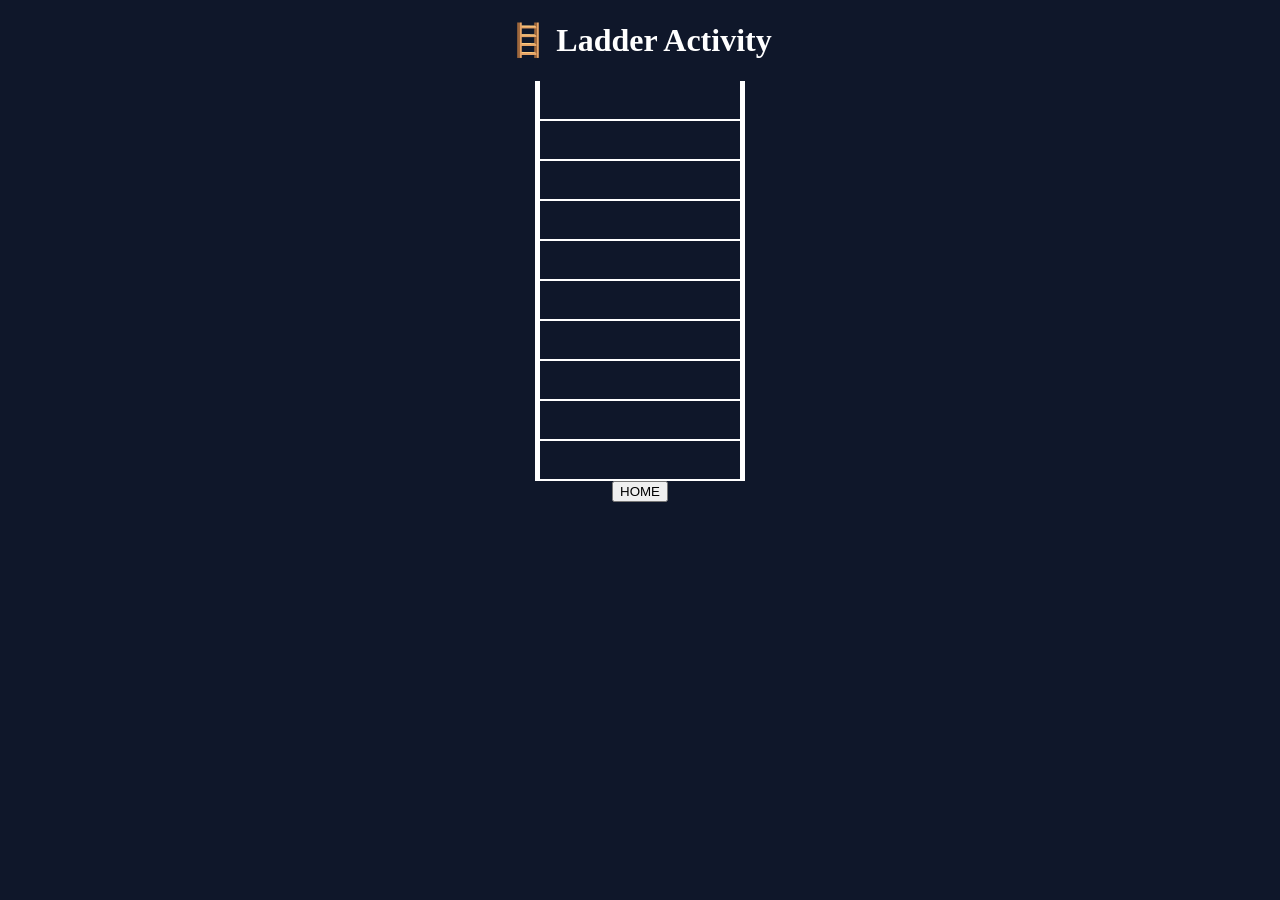
==== ladder.html @ bf3130eb "add file via upload" ====
<!DOCTYPE html>
<html>
<head>
<title>Ladder</title>
<style>
body {text-align:center;background:#0f172a;color:white;}
.ladder {position:relative;width:200px;height:400px;margin:auto;border-left:5px solid white;border-right:5px solid white;}
.step {position:absolute;width:100%;height:2px;background:white;}
.player {position:absolute;left:50%;transform:translateX(-50%);}
.student {background:#1e293b;margin:5px;padding:5px;cursor:pointer;}
</style>
</head>

<body>

<h1>🪜 Ladder Activity</h1>

<div id="list"></div>
<div class="ladder" id="ladder"></div>

<button onclick="goHome()">HOME</button>

<script>

let students = JSON.parse(localStorage.getItem("students")) || [];
let progress = JSON.parse(localStorage.getItem("progress")) || {};

students.forEach(s=>{ if(!progress[s]) progress[s]=0; });

let ladder=document.getElementById("ladder");
let list=document.getElementById("list");

// steps
for(let i=0;i<10;i++){
    let step=document.createElement("div");
    step.className="step";
    step.style.bottom=(i*40)+"px";
    ladder.appendChild(step);
}

students.forEach(s=>{

    let row=document.createElement("div");
    row.className="student";
    row.innerText=s+" ("+progress[s]+")";
    row.onclick=()=>move(s,row);
    list.appendChild(row);

    let p=document.createElement("div");
    p.className="player";
    p.id="p-"+s;
    p.innerText="🧑 "+s;
    p.style.bottom=(progress[s]*40)+"px";
    ladder.appendChild(p);
});

function move(s,row){
    if(progress[s]<9) progress[s]++;
    document.getElementById("p-"+s).style.bottom=(progress[s]*40)+"px";
    row.innerText=s+" ("+progress[s]+")";

    localStorage.setItem("progress", JSON.stringify(progress));
}

function goHome(){
    window.location.href="index.html";
}

</script>

</body>
</html>
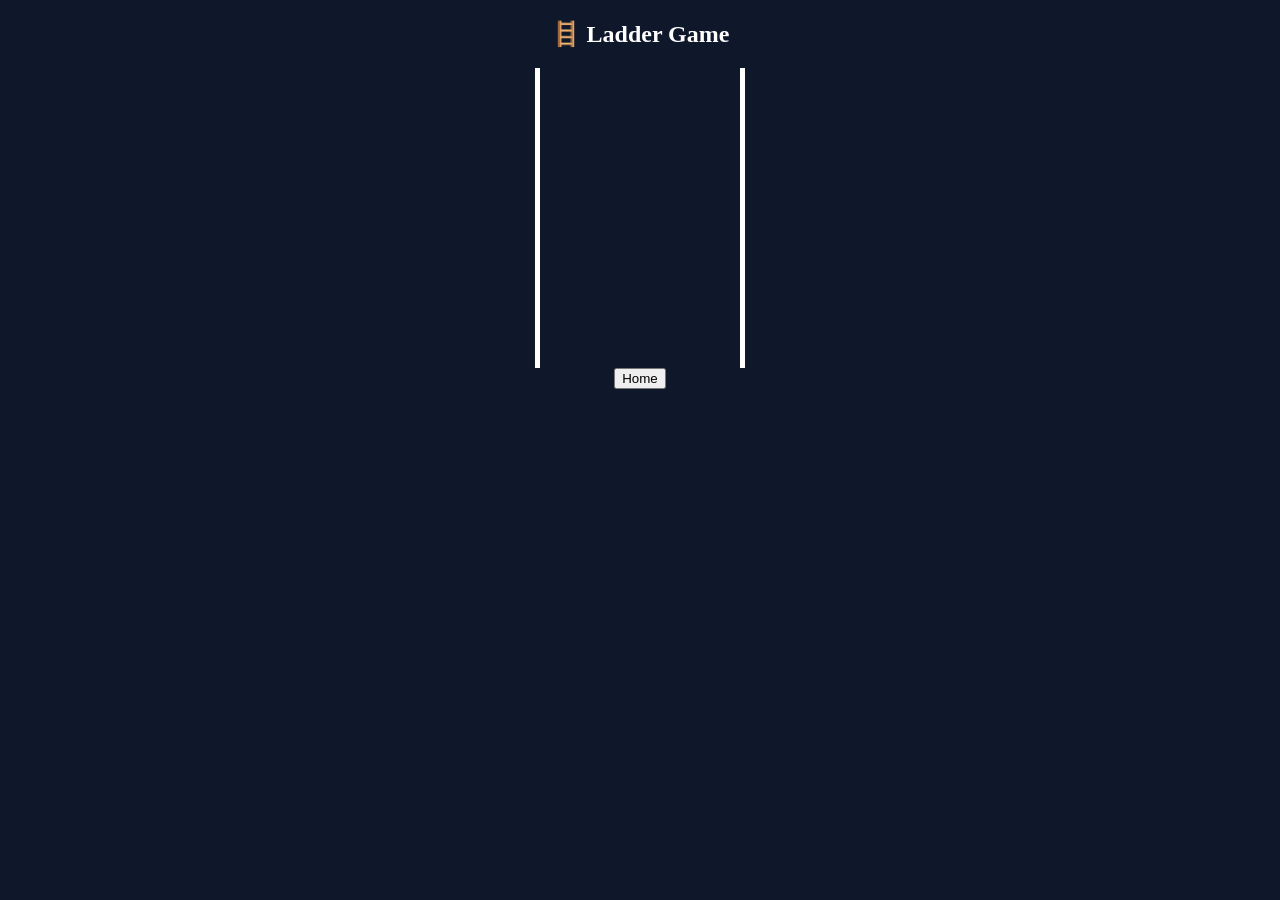
==== commit d4b1fbc3: "ladder.html" ====
--- a/ladder.html
+++ b/ladder.html
@@ -2,71 +2,53 @@
 <html>
 <head>
 <title>Ladder</title>
+
 <style>
-body {text-align:center;background:#0f172a;color:white;}
-.ladder {position:relative;width:200px;height:400px;margin:auto;border-left:5px solid white;border-right:5px solid white;}
-.step {position:absolute;width:100%;height:2px;background:white;}
+body {background:#0f172a;color:white;text-align:center;}
+.student {background:#1e293b;margin:5px;padding:8px;cursor:pointer;}
+.ladder {height:300px;border-left:5px solid white;border-right:5px solid white;position:relative;width:200px;margin:auto;}
 .player {position:absolute;left:50%;transform:translateX(-50%);}
-.student {background:#1e293b;margin:5px;padding:5px;cursor:pointer;}
 </style>
 </head>
 
 <body>
 
-<h1>🪜 Ladder Activity</h1>
+<h2>🪜 Ladder Game</h2>
 
 <div id="list"></div>
 <div class="ladder" id="ladder"></div>
 
-<button onclick="goHome()">HOME</button>
+<button onclick="home()">Home</button>
 
 <script>
 
-let students = JSON.parse(localStorage.getItem("students")) || [];
-let progress = JSON.parse(localStorage.getItem("progress")) || {};
+let students=JSON.parse(localStorage.getItem("students"))||[];
+let progress={};
 
-students.forEach(s=>{ if(!progress[s]) progress[s]=0; });
-
-let ladder=document.getElementById("ladder");
-let list=document.getElementById("list");
-
-// steps
-for(let i=0;i<10;i++){
-    let step=document.createElement("div");
-    step.className="step";
-    step.style.bottom=(i*40)+"px";
-    ladder.appendChild(step);
-}
+students.forEach(s=>progress[s]=0);
 
 students.forEach(s=>{
-
     let row=document.createElement("div");
     row.className="student";
-    row.innerText=s+" ("+progress[s]+")";
-    row.onclick=()=>move(s,row);
-    list.appendChild(row);
+    row.innerText=s;
+    row.onclick=()=>move(s);
+    document.getElementById("list").appendChild(row);
 
     let p=document.createElement("div");
     p.className="player";
-    p.id="p-"+s;
-    p.innerText="🧑 "+s;
-    p.style.bottom=(progress[s]*40)+"px";
-    ladder.appendChild(p);
+    p.id=s;
+    p.innerText="🚀 "+s;
+    document.getElementById("ladder").appendChild(p);
 });
 
-function move(s,row){
-    if(progress[s]<9) progress[s]++;
-    document.getElementById("p-"+s).style.bottom=(progress[s]*40)+"px";
-    row.innerText=s+" ("+progress[s]+")";
-
-    localStorage.setItem("progress", JSON.stringify(progress));
+function move(s){
+    progress[s]++;
+    document.getElementById(s).style.bottom=(progress[s]*30)+"px";
 }
 
-function goHome(){
-    window.location.href="index.html";
-}
+function home(){ window.location.href="index.html"; }
 
 </script>
 
 </body>
-</html>+</html>
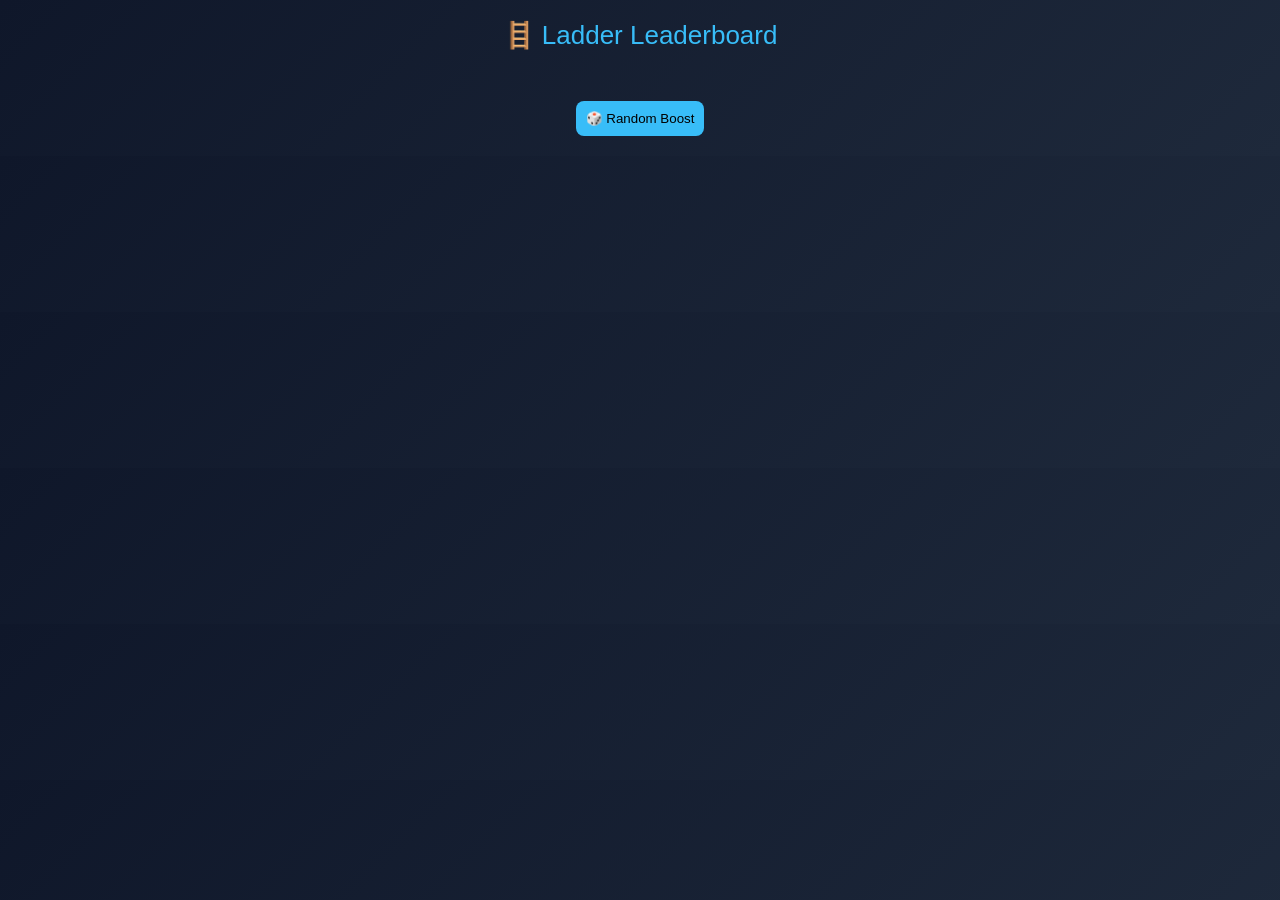
==== commit ab97f4bd: "ladder.html" ====
--- a/ladder.html
+++ b/ladder.html
@@ -1,53 +1,44 @@
 <!DOCTYPE html>
 <html>
 <head>
-<title>Ladder</title>
-
-<style>
-body {background:#0f172a;color:white;text-align:center;}
-.student {background:#1e293b;margin:5px;padding:8px;cursor:pointer;}
-.ladder {height:300px;border-left:5px solid white;border-right:5px solid white;position:relative;width:200px;margin:auto;}
-.player {position:absolute;left:50%;transform:translateX(-50%);}
-</style>
+<title>Ladder Leaderboard</title>
+<link rel="stylesheet" href="style.css">
 </head>
 
 <body>
 
-<h2>🪜 Ladder Game</h2>
+<header>🪜 Ladder Leaderboard</header>
 
-<div id="list"></div>
-<div class="ladder" id="ladder"></div>
-
-<button onclick="home()">Home</button>
+<div class="container">
+<div id="board"></div>
+<button onclick="randomBoost()">🎲 Random Boost</button>
+</div>
 
 <script>
+let students = JSON.parse(localStorage.getItem("students")) || [];
+let scores = {};
 
-let students=JSON.parse(localStorage.getItem("students"))||[];
-let progress={};
+students.forEach(s=>scores[s]=0);
 
-students.forEach(s=>progress[s]=0);
+function render(){
+    let sorted = Object.entries(scores)
+        .sort((a,b)=>b[1]-a[1]);
 
-students.forEach(s=>{
-    let row=document.createElement("div");
-    row.className="student";
-    row.innerText=s;
-    row.onclick=()=>move(s);
-    document.getElementById("list").appendChild(row);
+    let html = "";
+    sorted.forEach(([name,score],i)=>{
+        html += `<div class="card">${i+1}. ${name} - ${score}</div>`;
+    });
 
-    let p=document.createElement("div");
-    p.className="player";
-    p.id=s;
-    p.innerText="🚀 "+s;
-    document.getElementById("ladder").appendChild(p);
-});
-
-function move(s){
-    progress[s]++;
-    document.getElementById(s).style.bottom=(progress[s]*30)+"px";
+    document.getElementById("board").innerHTML = html;
 }
 
-function home(){ window.location.href="index.html"; }
+function randomBoost(){
+    let s = students[Math.floor(Math.random()*students.length)];
+    scores[s] += 1;
+    render();
+}
 
+render();
 </script>
 
 </body>
--- a/style.css
+++ b/style.css
@@ -0,0 +1,65 @@
+body {
+    font-family: 'Segoe UI', sans-serif;
+    background: linear-gradient(135deg,#0f172a,#1e293b);
+    color:white;
+    margin:0;
+}
+
+header {
+    text-align:center;
+    padding:20px;
+    font-size:26px;
+    color:#38bdf8;
+}
+
+.container {
+    max-width:900px;
+    margin:auto;
+    padding:20px;
+    text-align:center;
+}
+
+textarea {
+    width:100%;
+    height:100px;
+    border-radius:10px;
+    padding:10px;
+}
+
+button {
+    padding:10px;
+    margin-top:10px;
+    border:none;
+    border-radius:8px;
+    background:#38bdf8;
+    cursor:pointer;
+}
+
+.grid {
+    display:grid;
+    grid-template-columns: repeat(auto-fit,minmax(200px,1fr));
+    gap:20px;
+    margin-top:20px;
+}
+
+.card {
+    background:rgba(255,255,255,0.08);
+    padding:20px;
+    border-radius:12px;
+    cursor:pointer;
+    transition:0.2s;
+}
+
+.card:hover {
+    transform:scale(1.05);
+    background:#38bdf8;
+    color:black;
+}
+
+.option {
+    margin:10px;
+    padding:10px;
+    background:#1e293b;
+    border-radius:8px;
+    cursor:pointer;
+}
